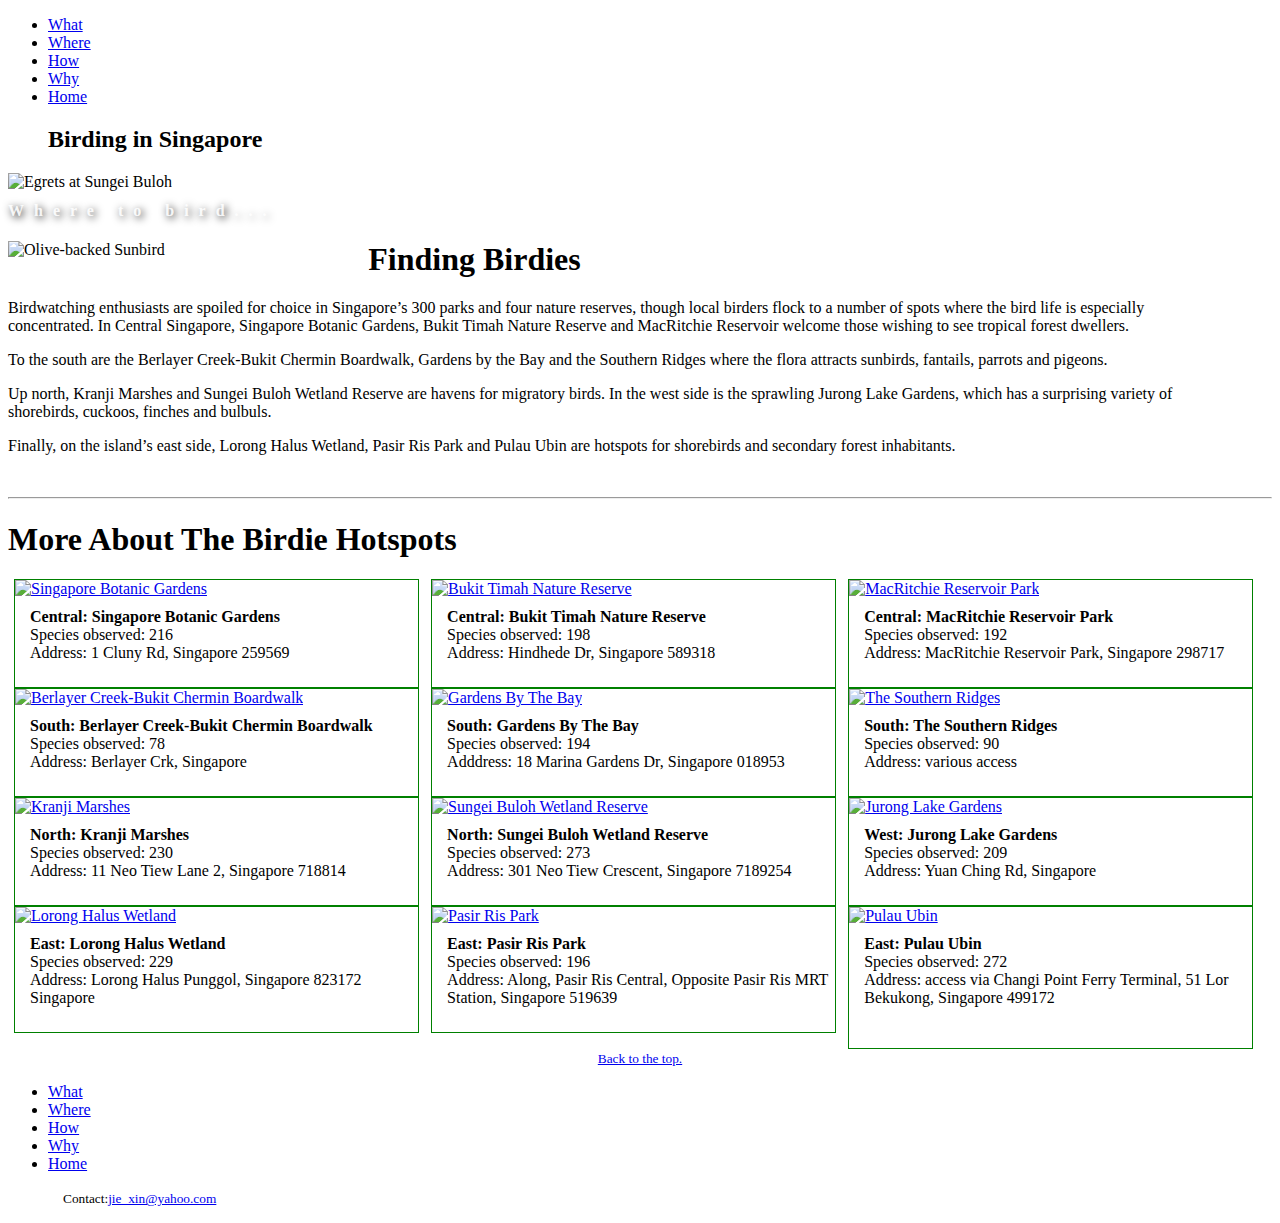
==== page3.html @ 8bad915b "Add files via upload" ====
<!DOCTYPE html>
<html lang="en">
<head>
	<title>Birding in Singapore</title>

	<meta charset="utf-8">
	<meta name="viewport" content="width=device-width, initial-scale=1">

	<link rel="stylesheet" href="styles.css">
	
	<style>
		#myHeader {
		font-size: 100%;
		letter-spacing: 10px;
		text-shadow: 2px 2px 8px black;
		color: rgba(255,255,255,0.9);
		}
		
		.boxer {
		width: 95%;
		border: 0px;
		padding: 0%;
		margin: 0px;
		}

		<!--box text n pix-->
		* {
		box-sizing: border-box;
		}

		.box {
		float: left;
		width: 40%;
		padding: 50px;
		}

		.clearfix::after {
		content: "";
		clear: both;
		display: table;
		}

		div.gallery {
		border: 1px solid green;
		}

		div.gallery:hover {
		border: 1px solid hotpink;
		color: 
		}

		div.gallery img {
		width: 100%;
		height: auto;
		}

		div.desc {
		padding-left: 15px;
		padding-top:  10px; 
		padding-bottom:25px;
		text-align: left;
		}
	
		*{
		box-sizing: border-box;
		}
	
		.responsive {
		padding: 0 6px;
		float: left;
		width: 33%;
		}
	
		@media only screen and (max-width: 700px) {
		.responsive {
		width: 49.99999%;
		margin: 6px 0;
		}
	
		@media only screen and (max-width: 500px) {
		.responsive {
		width: 100%;
		}
		
		.clearfix:after {
		content: "";
		display: table;
		clear: both;
		}

	</style>
</head>

<body>

<div>
	<nav class="navigation">
		<ul>
			<li><a href="page4.html">What</a></li>
			<li><a href="page3.html">Where</a></li>
			<li><a href="page2.html">How</a></li>
			<li><a href="page1.html">Why</a></li>
			<li><a href="index.html">Home</a></li>
			<h2>Birding in Singapore</h2>
		</ul>
	</nav>
</div>

<div class="container">
	<img src="d1egrets.jpg" title="Egrets at Sungei Buloh" alt="Egrets at Sungei Buloh" style="width:100%; height:auto">
	
	<div class="bottomright"><h1 id="myHeader" title="Where to bird">Where to bird...</h1>
	</div>
</div>

<!-- Page content -->
<!-- About Section1 -->

<section>
<div class="boxer">

	<p><img src="d2oliveback.jpg" title="Olive-backed Sunbird" alt="Olive-backed Sunbird" style="float:left; width:30%; height:auto; padding-right:20px;"></p>
	<p><H1 id="A0">Finding Birdies</H1></p>
	<p title="Finding Birdies">Birdwatching enthusiasts are spoiled for choice in Singapore’s 300 parks and four nature reserves, though local birders flock to a number of spots where the bird life is especially concentrated. In Central Singapore, Singapore Botanic Gardens, Bukit Timah Nature Reserve and MacRitchie Reservoir welcome those wishing to see tropical forest dwellers.</p>		<p>To the south are the Berlayer Creek-Bukit Chermin Boardwalk, Gardens by the Bay and the Southern Ridges where the flora attracts sunbirds, fantails, parrots and pigeons.</p>
	<p>Up north, Kranji Marshes and Sungei Buloh Wetland Reserve are havens for migratory birds. In the west side is the sprawling Jurong Lake Gardens, which has a surprising variety of shorebirds, cuckoos, finches and bulbuls.<!--There’s also nearby Springleaf Nature Park with its kingfishers and woodpeckers.--></p>
	<p>Finally, on the island’s east side, Lorong Halus Wetland, Pasir Ris Park and Pulau Ubin are hotspots for shorebirds and secondary forest inhabitants.</p>
	<br>
</div>
</section>

<hr>
<section>
	<h1>More About The Birdie Hotspots</h1>
	<div class="responsive">
		<div class="gallery">
			<a target="_blank" href="https://www.nparks.gov.sg/sbg">
			<img src="d3botanic.jpg" alt="Singapore Botanic Gardens" width="600" height="400">
			</a>
		<div class="desc"><b>Central: Singapore Botanic Gardens</b><br>Species observed: 216<br>Address: 1 Cluny Rd, Singapore 259569<br></div>
		</div>
	</div>

	<div class="responsive">
		<div class="gallery">
			<a target="_blank" href="https://www.nparks.gov.sg/gardens-parks-and-nature/parks-and-nature-reserves/bukit-timah-nature-reserve">
			<img src="d4bttimah.jpg" alt="Bukit Timah Nature Reserve" width="600" height="400">
			</a>
		<div class="desc"><b>Central: Bukit Timah Nature Reserve</b><br>Species observed: 198<br>Address: Hindhede Dr, Singapore 589318 </div>
		</div>
	</div>

	<div class="responsive">
		<div class="gallery">
			<a target="_blank" href="https://www.visitsingapore.com/see-do-singapore/nature-wildlife/reserves/macritchie-nature-reserve/">
			<img src="d5macritchie.jpg" alt="MacRitchie Reservoir Park" width="600" height="400">
			</a>
		<div class="desc"><b>Central: MacRitchie Reservoir Park</b><br>Species observed: 192<br>Address: MacRitchie Reservoir Park, Singapore 298717</div>
		</div>
	</div>


	<div class="responsive">
		<div class="gallery">
			<a target="_blank" href="https://www.nparks.gov.sg/~/media/nparks-real-content/gardens-parks-and-nature/diy-walk/diy-walk-pdf-files/labradornaturecoastalwalkfinal.pdf?la=en">
			<img src="d6berlayer.jpg" alt="Berlayer Creek-Bukit Chermin Boardwalk" width="600" height="400">
			</a>
		<div class="desc"><b>South: Berlayer Creek-Bukit Chermin Boardwalk</b><br>Species observed: 78<br>Address: Berlayer Crk, Singapore</div>
		</div>
	</div>

	<div class="responsive">
		<div class="gallery">
			<a target="_blank" href="https://www.gardensbythebay.com.sg/en.html">
			<img src="d7gardens.jpg" alt="Gardens By The Bay" width="600" height="400">
			</a>
		<div class="desc"><b>South: Gardens By The Bay</b><br>Species observed: 194<br>Adddress: 18 Marina Gardens Dr, Singapore 018953</b></div>
		</div>
	</div>

	<div class="responsive">
		<div class="gallery">
			<a target="_blank" href="https://www.nparks.gov.sg/gardens-parks-and-nature/parks-and-nature-reserves/the-southern-ridges">
			<img src="d8southernridges.jpg" alt="The Southern Ridges" width="600" height="400">
			</a>
		<div class="desc"><b>South: The Southern Ridges</b><br>Species observed: 90<br>Address: various access</div>
		</div>
	</div>

	<div class="responsive">
		<div class="gallery">
			<a target="_blank" href="https://www.nparks.gov.sg/gardens-parks-and-nature/parks-and-nature-reserves/kranji-marshes">
			<img src="d9kranji.jpg" alt="Kranji Marshes" width="600" height="400">
			</a>
		<div class="desc"><b>North: Kranji Marshes</b><br>Species observed: 230<br>Address: 11 Neo Tiew Lane 2, Singapore 718814</div>
		</div>
	</div>

	<div class="responsive">
		<div class="gallery">
			<a target="_blank" href="https://www.nparks.gov.sg/gardens-parks-and-nature/parks-and-nature-reserves/sungei-buloh-wetland-reserve">
			<img src="d10sungeibuloh.jpg" alt="Sungei Buloh Wetland Reserve" width="600" height="400">
			</a>
		<div class="desc"><b>North: Sungei Buloh Wetland Reserve</b><br>Species observed: 273<br>Address: 301 Neo Tiew Crescent, Singapore 7189254</div>
		</div>
	</div>

	<div class="responsive">
		<div class="gallery">
			<a target="_blank" href="https://www.nparks.gov.sg/juronglakegardens">
			<img src="d11juronglake.jpg" alt="Jurong Lake Gardens" width="600" height="400">
			</a>
		<div class="desc"><b>West: Jurong Lake Gardens</b><br>Species observed: 209<br>Address: Yuan Ching Rd, Singapore</div>
		</div>
	</div>

	<div class="responsive">
		<div class="gallery">
			<a target="_blank" href="https://www.roots.gov.sg/places/places-landing/Places/landmarks/tampines-heritage-trail-green-spaces-trail/Lorong-Halus-Wetland">
			<img src="d12loronghalus.jpg" alt="Lorong Halus Wetland" width="600" height="400">
			</a>
		<div class="desc"><b>East: Lorong Halus Wetland</b><br>Species observed: 229<br>Address: Lorong Halus Punggol, Singapore 823172 Singapore</div>
		</div>
	</div>

	<div class="responsive">
		<div class="gallery">
			<a target="_blank" href="https://www.nparks.gov.sg/gardens-parks-and-nature/parks-and-nature-reserves/pasir-ris-park">
			<img src="d13pasirrispark.jpg" alt="Pasir Ris Park" width="600" height="400">
			</a>
		<div class="desc"><b>East: Pasir Ris Park</b><br>Species observed: 196<br>Address: Along, Pasir Ris Central, Opposite Pasir Ris MRT Station, Singapore 519639</div>
		</div>
	</div>

	<div class="responsive">
		<div class="gallery">
			<a target="_blank" href="https://www.nparks.gov.sg/gardens-parks-and-nature/parks-and-nature-reserves/pulau-ubin-and-chek-jawa">
			<img src="d14pulauubin.jpg" alt="Pulau Ubin" width="600" height="400">
			</a>
		<div class="desc"><b>East: Pulau Ubin</b><br>Species observed: 272<br>Address: access via Changi Point Ferry Terminal, 51 Lor Bekukong, Singapore 499172</p>
		</div>
	</div>
</div>
</section>


<body><small><p style="text-align:center"><a href="#myHeader">Back to the top.</a></small></body></p>

<Footer>
<div class="footer">
	<nav class="navigation">
		<ul>
			<li><a href="page4.html">What</a></li>
			<li><a href="page3.html">Where</a></li>
			<li><a href="page2.html">How</a></li>
			<li><a href="page1.html">Why</a></li>
			<li><a href="index.html">Home</a></li>
			<p style="text-align:left; padding-left:15px"><small>Contact:<a href="mailto:jie_xin@yahoo.com">jie_xin@yahoo.com</a></small></p>
		</ul>
	</nav>
</div>

</footer>
</body>
</html>
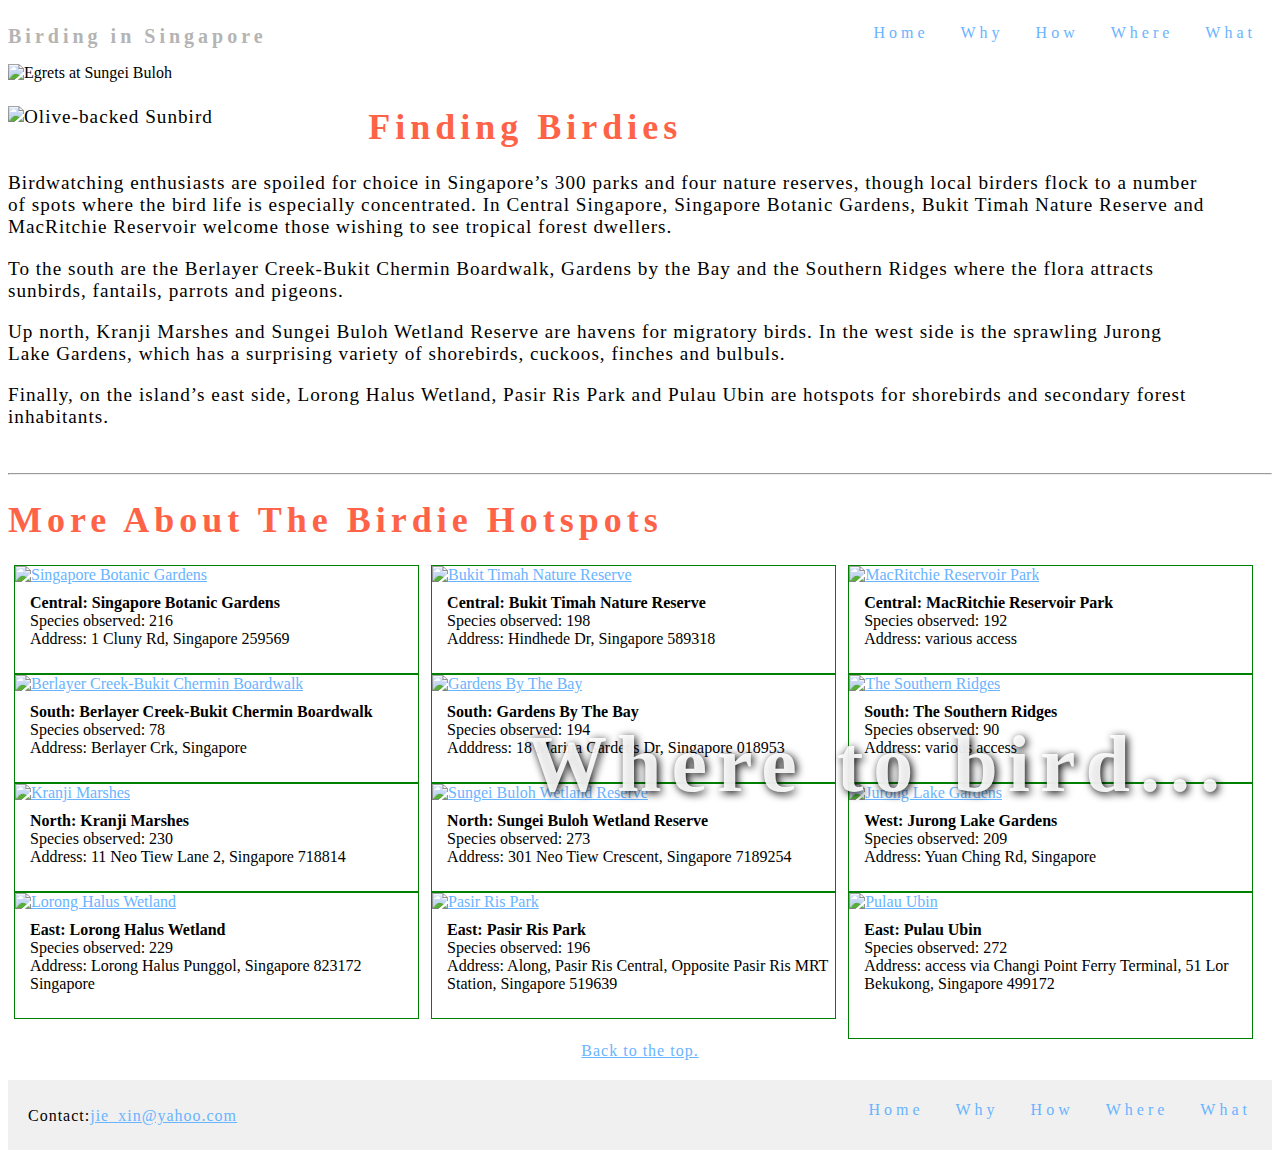
==== commit ffa1c714: "Add files via upload" ====
--- a/page3.html
+++ b/page3.html
@@ -88,6 +88,26 @@
 		clear: both;
 		}
 
+		* {
+		box-sizing: border-box;
+		}
+
+		.box2 {
+		float: center;
+		width: 100%;
+		align: center;
+		padding-left: 100px;
+		padding-right: 100px;
+		padding-top: 0px;
+		}
+
+		.clearfix2:after {
+		content: "";
+		clear: both;
+		display: table;
+		}
+		
+		
 	</style>
 </head>
 
@@ -121,9 +141,10 @@
 
 	<p><img src="d2oliveback.jpg" title="Olive-backed Sunbird" alt="Olive-backed Sunbird" style="float:left; width:30%; height:auto; padding-right:20px;"></p>
 	<p><H1 id="A0">Finding Birdies</H1></p>
-	<p title="Finding Birdies">Birdwatching enthusiasts are spoiled for choice in Singapore’s 300 parks and four nature reserves, though local birders flock to a number of spots where the bird life is especially concentrated. In Central Singapore, Singapore Botanic Gardens, Bukit Timah Nature Reserve and MacRitchie Reservoir welcome those wishing to see tropical forest dwellers.</p>		<p>To the south are the Berlayer Creek-Bukit Chermin Boardwalk, Gardens by the Bay and the Southern Ridges where the flora attracts sunbirds, fantails, parrots and pigeons.</p>
-	<p>Up north, Kranji Marshes and Sungei Buloh Wetland Reserve are havens for migratory birds. In the west side is the sprawling Jurong Lake Gardens, which has a surprising variety of shorebirds, cuckoos, finches and bulbuls.<!--There’s also nearby Springleaf Nature Park with its kingfishers and woodpeckers.--></p>
-	<p>Finally, on the island’s east side, Lorong Halus Wetland, Pasir Ris Park and Pulau Ubin are hotspots for shorebirds and secondary forest inhabitants.</p>
+	<p title="Finding Birdies">Birdwatching enthusiasts are spoiled for choice in Singapore’s 300 parks and four nature reserves, though local birders flock to a number of spots where the bird life is especially concentrated. In Central Singapore, Singapore Botanic Gardens, Bukit Timah Nature Reserve and MacRitchie Reservoir welcome those wishing to see tropical forest dwellers.</p>		
+	<p title="Finding Birdies">To the south are the Berlayer Creek-Bukit Chermin Boardwalk, Gardens by the Bay and the Southern Ridges where the flora attracts sunbirds, fantails, parrots and pigeons.</p>
+	<p title="Finding Birdies">Up north, Kranji Marshes and Sungei Buloh Wetland Reserve are havens for migratory birds. In the west side is the sprawling Jurong Lake Gardens, which has a surprising variety of shorebirds, cuckoos, finches and bulbuls.<!--There’s also nearby Springleaf Nature Park with its kingfishers and woodpeckers.--></p>
+	<p title="Finding Birdies">Finally, on the island’s east side, Lorong Halus Wetland, Pasir Ris Park and Pulau Ubin are hotspots for shorebirds and secondary forest inhabitants.</p>
 	<br>
 </div>
 </section>
@@ -134,7 +155,7 @@
 	<div class="responsive">
 		<div class="gallery">
 			<a target="_blank" href="https://www.nparks.gov.sg/sbg">
-			<img src="d3botanic.jpg" alt="Singapore Botanic Gardens" width="600" height="400">
+			<img src="d3botanic.jpg" title="Singapore Botanic Gardens" alt="Singapore Botanic Gardens" width="600" height="400">
 			</a>
 		<div class="desc"><b>Central: Singapore Botanic Gardens</b><br>Species observed: 216<br>Address: 1 Cluny Rd, Singapore 259569<br></div>
 		</div>
@@ -143,7 +164,7 @@
 	<div class="responsive">
 		<div class="gallery">
 			<a target="_blank" href="https://www.nparks.gov.sg/gardens-parks-and-nature/parks-and-nature-reserves/bukit-timah-nature-reserve">
-			<img src="d4bttimah.jpg" alt="Bukit Timah Nature Reserve" width="600" height="400">
+			<img src="d4bttimah.jpg" title="Bukit Timah Nature Reserve" alt="Bukit Timah Nature Reserve" width="600" height="400">
 			</a>
 		<div class="desc"><b>Central: Bukit Timah Nature Reserve</b><br>Species observed: 198<br>Address: Hindhede Dr, Singapore 589318 </div>
 		</div>
@@ -152,9 +173,9 @@
 	<div class="responsive">
 		<div class="gallery">
 			<a target="_blank" href="https://www.visitsingapore.com/see-do-singapore/nature-wildlife/reserves/macritchie-nature-reserve/">
-			<img src="d5macritchie.jpg" alt="MacRitchie Reservoir Park" width="600" height="400">
-			</a>
-		<div class="desc"><b>Central: MacRitchie Reservoir Park</b><br>Species observed: 192<br>Address: MacRitchie Reservoir Park, Singapore 298717</div>
+			<img src="d5macritchie.jpg" title="MacRitchie Reservoir Park" alt="MacRitchie Reservoir Park" width="600" height="400">
+			</a>
+		<div class="desc"><b>Central: MacRitchie Reservoir Park</b><br>Species observed: 192<br>Address: various access</div>
 		</div>
 	</div>
 
@@ -162,7 +183,7 @@
 	<div class="responsive">
 		<div class="gallery">
 			<a target="_blank" href="https://www.nparks.gov.sg/~/media/nparks-real-content/gardens-parks-and-nature/diy-walk/diy-walk-pdf-files/labradornaturecoastalwalkfinal.pdf?la=en">
-			<img src="d6berlayer.jpg" alt="Berlayer Creek-Bukit Chermin Boardwalk" width="600" height="400">
+			<img src="d6berlayer.jpg" title="Berlayer Creek-Bukit Chermin Boardwalk" alt="Berlayer Creek-Bukit Chermin Boardwalk" width="600" height="400">
 			</a>
 		<div class="desc"><b>South: Berlayer Creek-Bukit Chermin Boardwalk</b><br>Species observed: 78<br>Address: Berlayer Crk, Singapore</div>
 		</div>
@@ -171,7 +192,7 @@
 	<div class="responsive">
 		<div class="gallery">
 			<a target="_blank" href="https://www.gardensbythebay.com.sg/en.html">
-			<img src="d7gardens.jpg" alt="Gardens By The Bay" width="600" height="400">
+			<img src="d7gardens.jpg" title="Gardens By The Bay" alt="Gardens By The Bay" width="600" height="400">
 			</a>
 		<div class="desc"><b>South: Gardens By The Bay</b><br>Species observed: 194<br>Adddress: 18 Marina Gardens Dr, Singapore 018953</b></div>
 		</div>
@@ -180,7 +201,7 @@
 	<div class="responsive">
 		<div class="gallery">
 			<a target="_blank" href="https://www.nparks.gov.sg/gardens-parks-and-nature/parks-and-nature-reserves/the-southern-ridges">
-			<img src="d8southernridges.jpg" alt="The Southern Ridges" width="600" height="400">
+			<img src="d8southernridges.jpg" title="The Southern Ridges" alt="The Southern Ridges" width="600" height="400">
 			</a>
 		<div class="desc"><b>South: The Southern Ridges</b><br>Species observed: 90<br>Address: various access</div>
 		</div>
@@ -189,7 +210,7 @@
 	<div class="responsive">
 		<div class="gallery">
 			<a target="_blank" href="https://www.nparks.gov.sg/gardens-parks-and-nature/parks-and-nature-reserves/kranji-marshes">
-			<img src="d9kranji.jpg" alt="Kranji Marshes" width="600" height="400">
+			<img src="d9kranji.jpg" title="Kranji Marshes" alt="Kranji Marshes" width="600" height="400">
 			</a>
 		<div class="desc"><b>North: Kranji Marshes</b><br>Species observed: 230<br>Address: 11 Neo Tiew Lane 2, Singapore 718814</div>
 		</div>
@@ -198,7 +219,7 @@
 	<div class="responsive">
 		<div class="gallery">
 			<a target="_blank" href="https://www.nparks.gov.sg/gardens-parks-and-nature/parks-and-nature-reserves/sungei-buloh-wetland-reserve">
-			<img src="d10sungeibuloh.jpg" alt="Sungei Buloh Wetland Reserve" width="600" height="400">
+			<img src="d10sungeibuloh.jpg" title="Sungei Buloh Wetland Reserve" alt="Sungei Buloh Wetland Reserve" width="600" height="400">
 			</a>
 		<div class="desc"><b>North: Sungei Buloh Wetland Reserve</b><br>Species observed: 273<br>Address: 301 Neo Tiew Crescent, Singapore 7189254</div>
 		</div>
@@ -207,7 +228,7 @@
 	<div class="responsive">
 		<div class="gallery">
 			<a target="_blank" href="https://www.nparks.gov.sg/juronglakegardens">
-			<img src="d11juronglake.jpg" alt="Jurong Lake Gardens" width="600" height="400">
+			<img src="d11juronglake.jpg" title="Jurong Lake Gardens" alt="Jurong Lake Gardens" width="600" height="400">
 			</a>
 		<div class="desc"><b>West: Jurong Lake Gardens</b><br>Species observed: 209<br>Address: Yuan Ching Rd, Singapore</div>
 		</div>
@@ -216,7 +237,7 @@
 	<div class="responsive">
 		<div class="gallery">
 			<a target="_blank" href="https://www.roots.gov.sg/places/places-landing/Places/landmarks/tampines-heritage-trail-green-spaces-trail/Lorong-Halus-Wetland">
-			<img src="d12loronghalus.jpg" alt="Lorong Halus Wetland" width="600" height="400">
+			<img src="d12loronghalus.jpg" title="Lorong Halus Wetland" alt="Lorong Halus Wetland" width="600" height="400">
 			</a>
 		<div class="desc"><b>East: Lorong Halus Wetland</b><br>Species observed: 229<br>Address: Lorong Halus Punggol, Singapore 823172 Singapore</div>
 		</div>
@@ -225,7 +246,7 @@
 	<div class="responsive">
 		<div class="gallery">
 			<a target="_blank" href="https://www.nparks.gov.sg/gardens-parks-and-nature/parks-and-nature-reserves/pasir-ris-park">
-			<img src="d13pasirrispark.jpg" alt="Pasir Ris Park" width="600" height="400">
+			<img src="d13pasirrispark.jpg" title="Pasir Ris Park" alt="Pasir Ris Park" width="600" height="400">
 			</a>
 		<div class="desc"><b>East: Pasir Ris Park</b><br>Species observed: 196<br>Address: Along, Pasir Ris Central, Opposite Pasir Ris MRT Station, Singapore 519639</div>
 		</div>
@@ -234,7 +255,7 @@
 	<div class="responsive">
 		<div class="gallery">
 			<a target="_blank" href="https://www.nparks.gov.sg/gardens-parks-and-nature/parks-and-nature-reserves/pulau-ubin-and-chek-jawa">
-			<img src="d14pulauubin.jpg" alt="Pulau Ubin" width="600" height="400">
+			<img src="d14pulauubin.jpg" title="Pulau Ubin" alt="Pulau Ubin" width="600" height="400">
 			</a>
 		<div class="desc"><b>East: Pulau Ubin</b><br>Species observed: 272<br>Address: access via Changi Point Ferry Terminal, 51 Lor Bekukong, Singapore 499172</p>
 		</div>
@@ -243,7 +264,9 @@
 </section>
 
 
+	
 <body><small><p style="text-align:center"><a href="#myHeader">Back to the top.</a></small></body></p>
+		
 
 <Footer>
 <div class="footer">
--- a/styles.css
+++ b/styles.css
@@ -0,0 +1,128 @@
+
+
+
+h1 {
+	font-family:Playfair Display;
+	font-size: 36px;
+	letter-spacing: 5px;
+	color: tomato;
+}
+
+h2 {
+	font-family:Playfair Display;
+	font-size: 20px;
+	letter-spacing: 4px;
+	color: rgb(180, 180, 180);
+}
+
+.navigation ul {
+	list-style-type: none;
+	margin: 0px;
+	padding: 0;
+	overflow: hidden;
+	background-color: white <!--#333333-->;
+}
+
+/* unvisited link */
+a:link {
+  color: rgb(105, 180, 255);
+}
+
+/* visited link */
+a:visited {
+  color: green;
+}
+
+/* mouse over link */
+a:hover {
+  color: hotpink;
+}
+
+/* selected link */
+a:active {
+  color: blue;
+}
+
+
+li {
+  float: right;
+}
+
+li a {
+  display: block;
+  color: black;
+  text-align: center;
+  letter-spacing: 4px;
+  padding: 16px;
+  text-decoration: none;
+}
+
+li a:hover {
+  background-color:rgb(240, 240, 240);
+}
+
+
+
+
+<ul>
+
+  <li><a href="page4.html">What</a></li>
+  <li><a href="page3.html">Where</a></li>
+  <li><a href="page2.html">How</a></li>
+  <li><a href="page1.html">Why</a></li>
+  <li><a href="index.html">Home</a></li>
+</ul>
+</nav>
+
+
+
+
+
+/* header Container holding the image and the text */
+.container {
+  position: relative;
+
+}
+
+/* Bottom right text */
+.bottomright {
+	position: absolute;
+	bottom: 4%;
+	right: 50px;
+	font-size:500%;
+	letter-spacing: 10px;
+	color: rgba(255,255,255,0.6);
+
+}
+
+
+		
+
+body {
+  background-color: white;
+}
+
+p {
+	font-size: 120%;
+	letter-spacing: 1px;
+	color: black;
+}
+
+
+/* Style the footer */
+.footer {
+  background-color: rgb(240, 240, 240);
+  
+  padding: 5px;
+  text-align: center;
+}
+
+
+
+
+</style>
+
+</head>
+
+<body>
+	